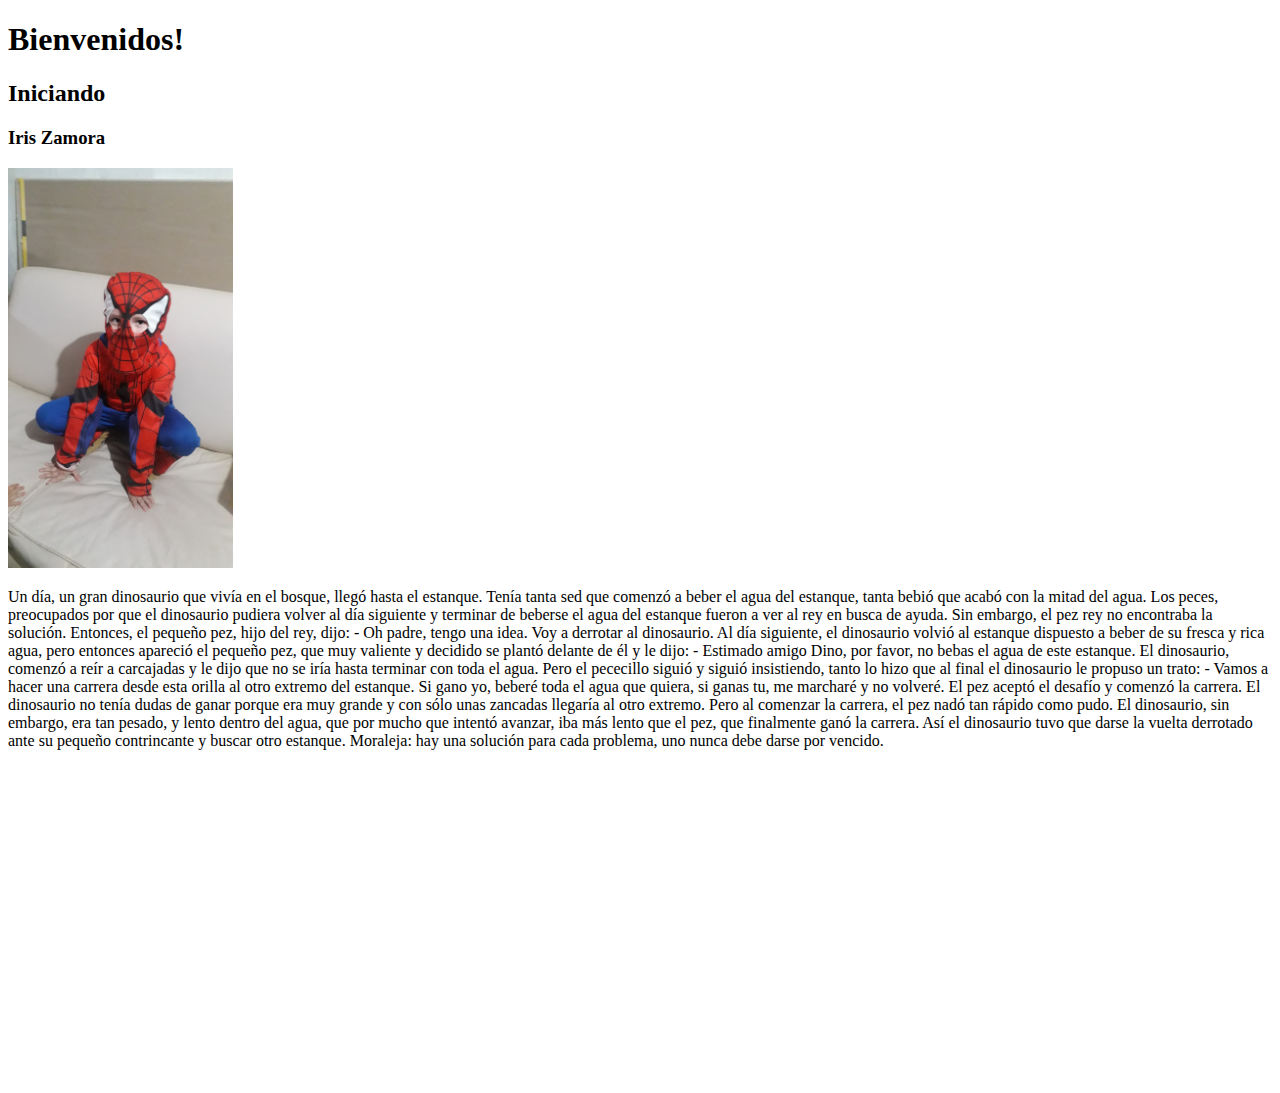
==== index.html @ 84257c39 "anadir" ====
<!DOCTYPE html>
<html>
<head>
	<meta charset="utf-8">


     <title> Mi Primera pagina web</title>
	
</head>
<body>
     <main>
     	<h1>Bienvenidos!</h1>
     	<h2>Iniciando</h2>
     	<h3>Iris Zamora</h3>
     	<nav>
     		<img src="IMG-20211029-WA0008.jpeg" alt="aca hay una foto" height="400px">
     	</nav>
     	<p>Un día, un gran dinosaurio que vivía en el bosque, llegó hasta el estanque. Tenía tanta sed que comenzó a beber el agua del estanque, tanta bebió que acabó con la mitad del agua.

Los peces, preocupados por que el dinosaurio pudiera volver al día siguiente y terminar de beberse el agua del estanque fueron a ver al rey en busca de ayuda. Sin embargo, el pez rey no encontraba la solución. Entonces, el pequeño pez, hijo del rey, dijo:

- Oh padre, tengo una idea. Voy a derrotar al dinosaurio.
Al día siguiente, el dinosaurio volvió al estanque dispuesto a beber de su fresca y rica agua, pero entonces apareció el pequeño pez, que muy valiente y decidido se plantó delante de él y le dijo: 

- Estimado amigo Dino, por favor, no bebas el agua de este estanque.

El dinosaurio, comenzó a reír a carcajadas y le dijo que no se iría hasta terminar con toda el agua. Pero el pececillo siguió y siguió insistiendo, tanto lo hizo que al final el dinosaurio le propuso un trato:

- Vamos a hacer una carrera desde esta orilla al otro extremo del estanque. Si gano yo, beberé toda el agua que quiera, si ganas tu, me marcharé y no volveré.

El pez aceptó el desafío y comenzó la carrera. El dinosaurio no tenía dudas de ganar porque era muy grande y con sólo unas zancadas llegaría al otro extremo. Pero al comenzar la carrera, el pez nadó tan rápido como pudo. El dinosaurio, sin embargo, era tan pesado, y lento dentro del agua, que por mucho que intentó avanzar, iba más lento que el pez, que finalmente ganó la carrera.

Así el dinosaurio tuvo que darse la vuelta derrotado ante su pequeño contrincante y buscar otro estanque.

Moraleja: hay una solución para cada problema, uno nunca debe darse por vencido.</p>
     	<iframe width="560" height="315" src="https://www.youtube.com/embed/mzeMSdxndZ8" title="YouTube video player" frameborder="0" allow="accelerometer; autoplay; clipboard-write; encrypted-media; gyroscope; picture-in-picture" allowfullscreen></iframe>
     </main>

</body>
</html>
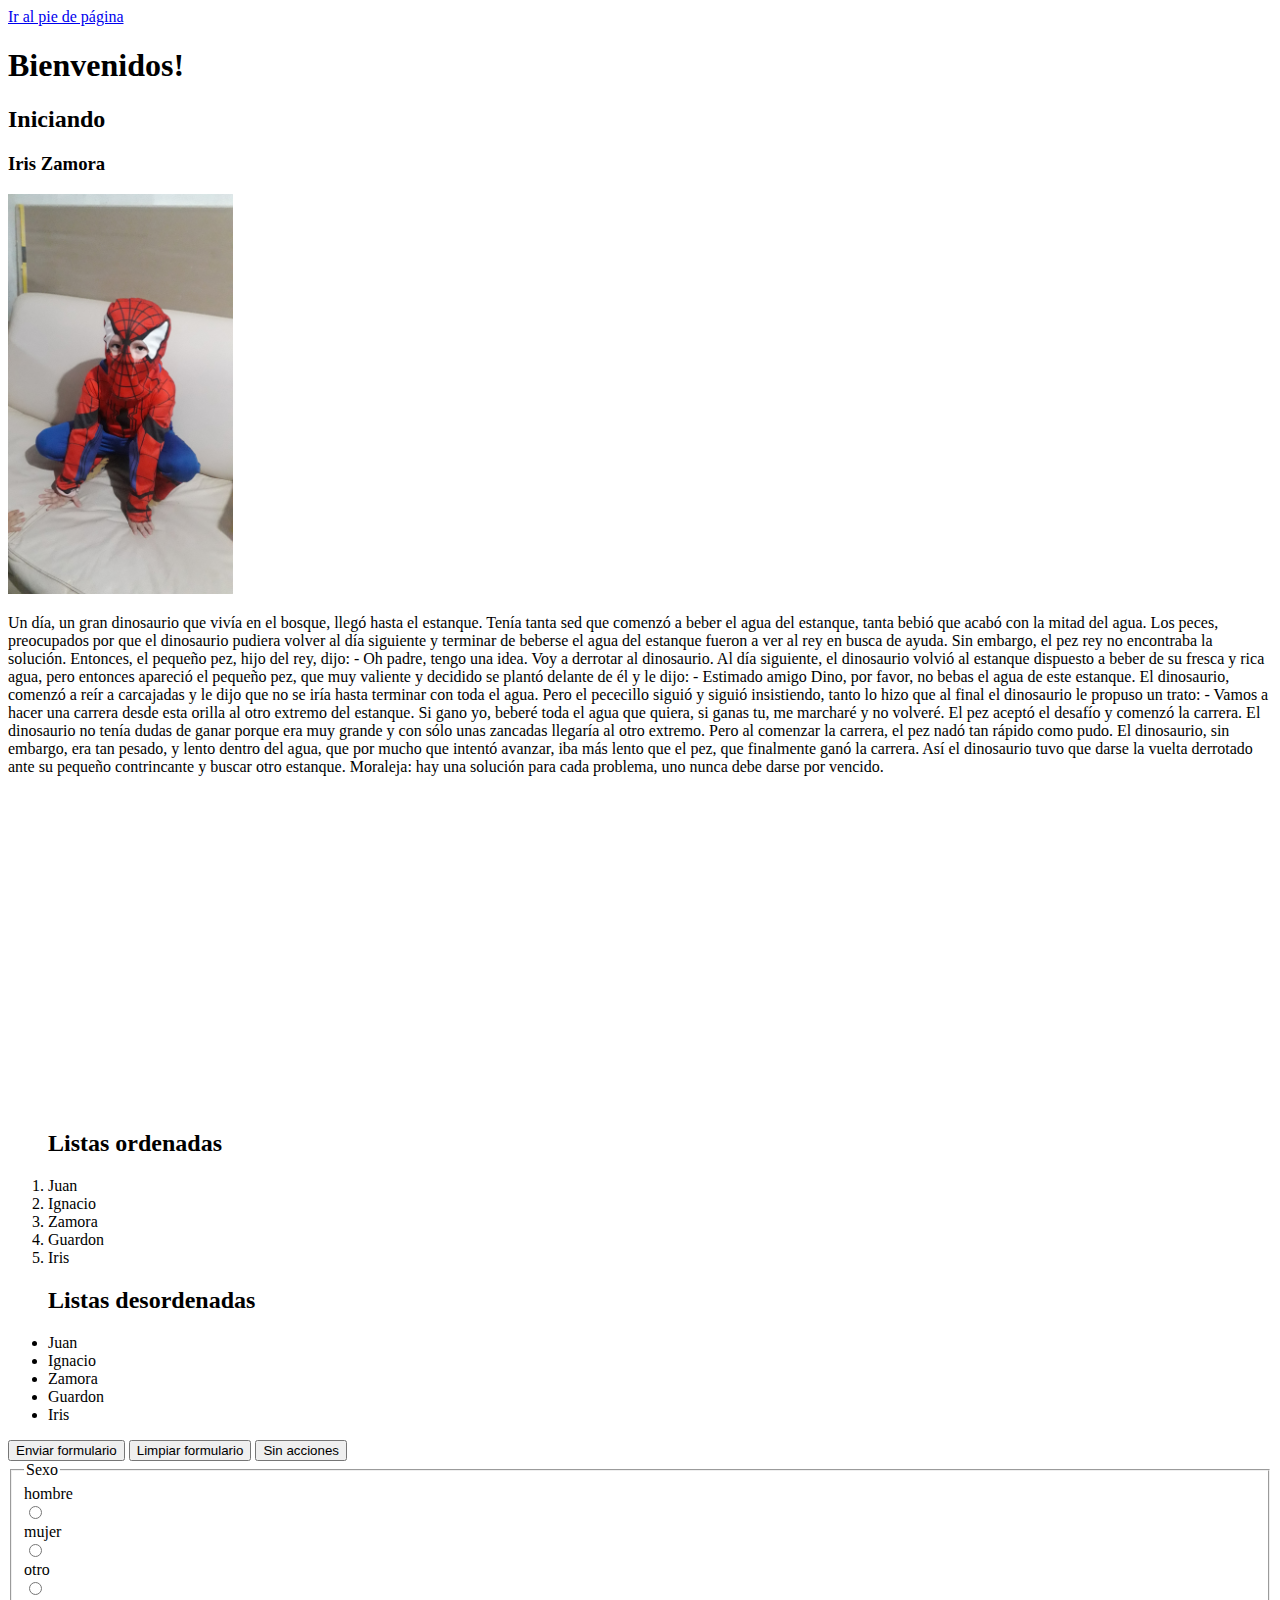
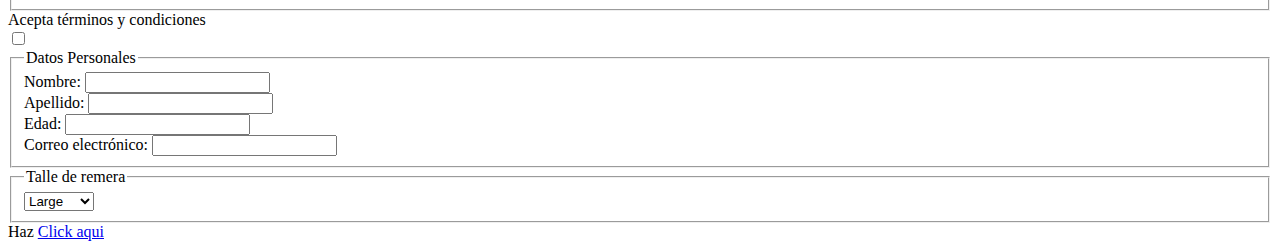
==== commit 83704687: "primer modificacion" ====
--- a/index.html
+++ b/index.html
@@ -8,6 +8,7 @@
 	
 </head>
 <body>
+   <a href="#pie">Ir al pie de página</a>
      <main>
      	<h1>Bienvenidos!</h1>
      	<h2>Iniciando</h2>
@@ -17,24 +18,97 @@
      	</nav>
      	<p>Un día, un gran dinosaurio que vivía en el bosque, llegó hasta el estanque. Tenía tanta sed que comenzó a beber el agua del estanque, tanta bebió que acabó con la mitad del agua.
 
-Los peces, preocupados por que el dinosaurio pudiera volver al día siguiente y terminar de beberse el agua del estanque fueron a ver al rey en busca de ayuda. Sin embargo, el pez rey no encontraba la solución. Entonces, el pequeño pez, hijo del rey, dijo:
+        Los peces, preocupados por que el dinosaurio pudiera volver al día siguiente y terminar de beberse el agua del estanque fueron a ver al rey en busca de ayuda. Sin embargo, el pez rey no encontraba la solución. Entonces, el pequeño pez, hijo del rey, dijo:
 
-- Oh padre, tengo una idea. Voy a derrotar al dinosaurio.
-Al día siguiente, el dinosaurio volvió al estanque dispuesto a beber de su fresca y rica agua, pero entonces apareció el pequeño pez, que muy valiente y decidido se plantó delante de él y le dijo: 
+        - Oh padre, tengo una idea. Voy a derrotar al dinosaurio.
+        Al día siguiente, el dinosaurio volvió al estanque dispuesto a beber de su fresca y rica agua, pero entonces apareció el pequeño pez, que muy valiente y decidido se plantó delante de él y le dijo: 
 
-- Estimado amigo Dino, por favor, no bebas el agua de este estanque.
+        - Estimado amigo Dino, por favor, no bebas el agua de este estanque.
 
-El dinosaurio, comenzó a reír a carcajadas y le dijo que no se iría hasta terminar con toda el agua. Pero el pececillo siguió y siguió insistiendo, tanto lo hizo que al final el dinosaurio le propuso un trato:
+        El dinosaurio, comenzó a reír a carcajadas y le dijo que no se iría hasta terminar con toda el agua. Pero el pececillo siguió y siguió insistiendo, tanto lo hizo que al final el dinosaurio le propuso un trato:
 
-- Vamos a hacer una carrera desde esta orilla al otro extremo del estanque. Si gano yo, beberé toda el agua que quiera, si ganas tu, me marcharé y no volveré.
+        - Vamos a hacer una carrera desde esta orilla al otro extremo del estanque. Si gano yo, beberé toda el agua que quiera, si ganas tu, me marcharé y no volveré.
 
-El pez aceptó el desafío y comenzó la carrera. El dinosaurio no tenía dudas de ganar porque era muy grande y con sólo unas zancadas llegaría al otro extremo. Pero al comenzar la carrera, el pez nadó tan rápido como pudo. El dinosaurio, sin embargo, era tan pesado, y lento dentro del agua, que por mucho que intentó avanzar, iba más lento que el pez, que finalmente ganó la carrera.
+        El pez aceptó el desafío y comenzó la carrera. El dinosaurio no tenía dudas de ganar porque era muy grande y con sólo unas zancadas llegaría al otro extremo. Pero al comenzar la carrera, el pez nadó tan rápido como pudo. El dinosaurio, sin embargo, era tan pesado, y lento dentro del agua, que por mucho que intentó avanzar, iba más lento que el pez, que finalmente ganó la carrera.
 
-Así el dinosaurio tuvo que darse la vuelta derrotado ante su pequeño contrincante y buscar otro estanque.
+         Así el dinosaurio tuvo que darse la vuelta derrotado ante su pequeño contrincante y buscar otro estanque.
 
-Moraleja: hay una solución para cada problema, uno nunca debe darse por vencido.</p>
-     	<iframe width="560" height="315" src="https://www.youtube.com/embed/mzeMSdxndZ8" title="YouTube video player" frameborder="0" allow="accelerometer; autoplay; clipboard-write; encrypted-media; gyroscope; picture-in-picture" allowfullscreen></iframe>
+         Moraleja: hay una solución para cada problema, uno nunca debe darse por vencido.</p>
+     	 <iframe width="560" height="315" src="https://www.youtube.com/embed/mzeMSdxndZ8" title="YouTube video player" frameborder="0" allow="accelerometer; autoplay; clipboard-write; encrypted-media; gyroscope; picture-in-picture" allowfullscreen></iframe>
      </main>
+     <ol> <h2>Listas ordenadas</h2>
+        <li>Juan</li>
+        <li>Ignacio</li>
+        <li>Zamora</li>
+        <li>Guardon</li>
+        <li>Iris</li>
+     </ol>
+     <ul> <h2>Listas desordenadas</h2>
+         <li>Juan</li>
+        <li>Ignacio</li>
+        <li>Zamora</li>
+        <li>Guardon</li>
+        <li>Iris</li>
+     </ul>
+     <form>
+        <input type="submit"value="Enviar formulario"/>
+        <input type="reset"value="Limpiar formulario"/>
+        <input type="button"value="Sin acciones"/>
+ 
+     </form>
+     <form>
+      <fieldset>
+         <legend>Sexo</legend>
+         <div>hombre</div>
+         <input type="radio"name="genero"value="hombre"/>
+         <div>mujer</div>
+         <input type="radio"name="genero"value="mujer"/>
+         <div>otro</div>
+         <input type="radio"name="genero"value="otro"/>
+         </fieldset>
+     </form>
+     <form>
+          <div>Acepta términos y condiciones</div>
+          <input type="checkbox"name="acepta"value="1"/>
+     </form>
+     <form>
+      <fieldset>
+         <legend>Datos Personales</legend>
 
-</body>
+         <label for="nombre_apellido">Nombre:</label>
+         <input type="text"name="nombre_apellido"/><br>
+
+         <label for="nombre_apellido">Apellido:</label>
+         <input type="text"name="nombre_apellido"/><br>
+
+         <label for="nombre_apellido">Edad:</label>
+         <input type="number"name="nombre_apellido"/><br>
+
+          <label for="email">Correo electrónico:</label>
+         <input type="email"name="email"/><br>
+
+      </fieldset>
+     </form>
+      <form>
+         <fieldset>
+            <legend>Talle de remera</legend>
+         <select name="talles">
+         <option value="L">Large</option>
+         <option value="M">Medium</option>
+         <option value="S">Small</option>
+          </select>
+       </fieldset>
+      </form>
+      Haz <a href="https://www.facebook.com/iris.zamora.73/" target="_BLANK">Click aqui</a> <br>
+
+    <footer id="pie"></footer>
+      
+ </body>  
+
+
+
+
+
+
+
 </html>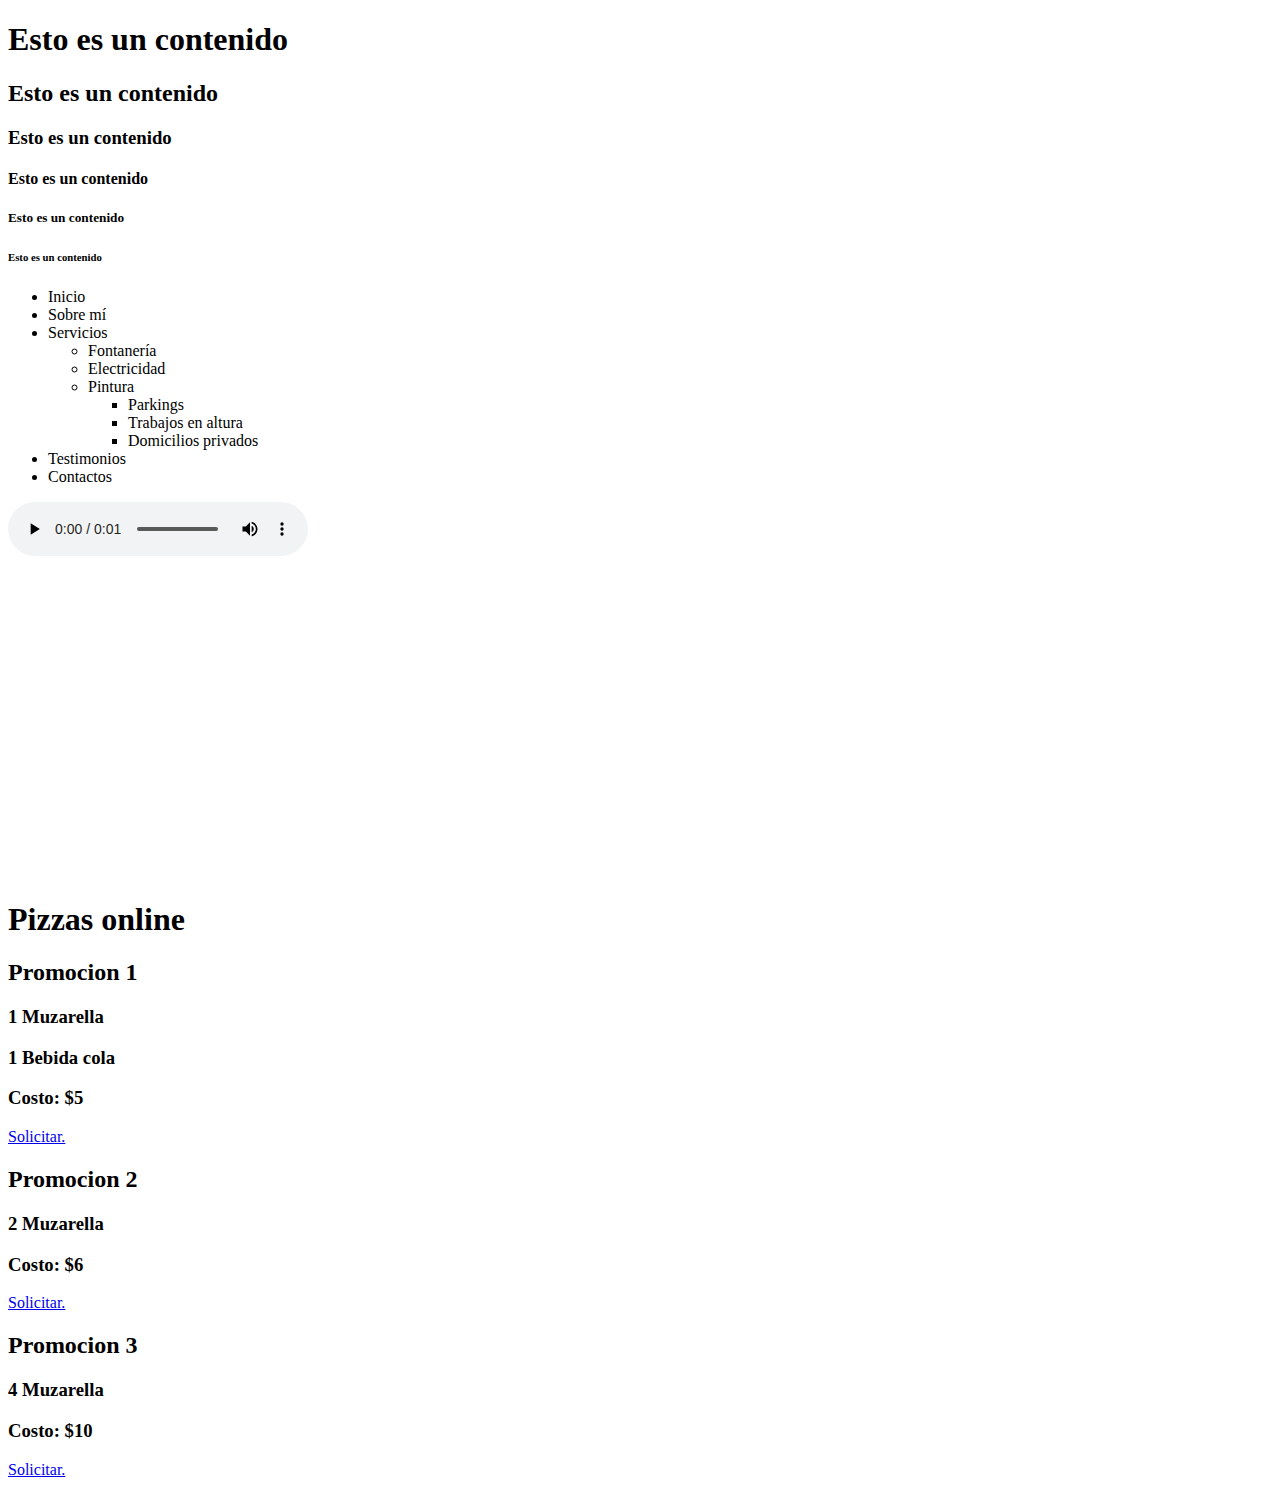
==== commit 169007e2: "tarea 2" ====
--- a/index.html
+++ b/index.html
@@ -1,114 +1,76 @@
 <!DOCTYPE html>
 <html>
 <head>
-	<meta charset="utf-8">
+   <meta charset="utf-8">
+   <meta name="viewport" content="width=device-width, initial-scale=1">
+   <title>Tarea 2</title> 
+
+</head>
+<body>
+   <main>
 
 
-     <title> Mi Primera pagina web</title>
-	
-</head>
-<body>
-   <a href="#pie">Ir al pie de página</a>
-     <main>
-     	<h1>Bienvenidos!</h1>
-     	<h2>Iniciando</h2>
-     	<h3>Iris Zamora</h3>
-     	<nav>
-     		<img src="IMG-20211029-WA0008.jpeg" alt="aca hay una foto" height="400px">
-     	</nav>
-     	<p>Un día, un gran dinosaurio que vivía en el bosque, llegó hasta el estanque. Tenía tanta sed que comenzó a beber el agua del estanque, tanta bebió que acabó con la mitad del agua.
+      <h1>Esto es un contenido</h1>
+      <h2>Esto es un contenido</h2>
+      <h3>Esto es un contenido</h3>
+      <h4>Esto es un contenido</h4>
+      <h5>Esto es un contenido</h5>
+      <h6>Esto es un contenido</h6>
+   
+     <ul>
+         <li>Inicio</li>
+        <li>Sobre mí</li>
+        <li>Servicios</li>
+        <ul>
+           <li type="circle">Fontanería</li>
+           <li type="circle">Electricidad</li>
+           <li type="circle">Pintura</li>
+           <ul>
+              <li type="square">Parkings</li>
+              <li type="square">Trabajos en altura</li>
+              <li type="square">Domicilios privados</li>
+           </ul>
+        </ul>
+        <li>Testimonios</li>
+        <li>Contactos</li>
+      </ul>
+     
+     <audio src="audio.ogg" controls=""> </audio> <br>
 
-        Los peces, preocupados por que el dinosaurio pudiera volver al día siguiente y terminar de beberse el agua del estanque fueron a ver al rey en busca de ayuda. Sin embargo, el pez rey no encontraba la solución. Entonces, el pequeño pez, hijo del rey, dijo:
+      <iframe width="560" height="315" src="https://www.youtube.com/embed/ZHMQBPW6b_g" title="YouTube video player" frameborder="0" allow="accelerometer; autoplay; clipboard-write; encrypted-media; gyroscope; picture-in-picture" allowfullscreen></iframe>
+     
+   
 
-        - Oh padre, tengo una idea. Voy a derrotar al dinosaurio.
-        Al día siguiente, el dinosaurio volvió al estanque dispuesto a beber de su fresca y rica agua, pero entonces apareció el pequeño pez, que muy valiente y decidido se plantó delante de él y le dijo: 
+     <h1>Pizzas online</h1>
 
-        - Estimado amigo Dino, por favor, no bebas el agua de este estanque.
+     <h2>Promocion 1</h2>
+     <h3>1 Muzarella</h3>
+     <h3>1 Bebida cola</h3>
+     <h3>Costo: $5</h3>
+    <a href="mailto:pizzas@gmail.com?subject=Promoción 1 &body=Ingrese aquí su dirección
+    y teléfono:">Solicitar.</a>
 
-        El dinosaurio, comenzó a reír a carcajadas y le dijo que no se iría hasta terminar con toda el agua. Pero el pececillo siguió y siguió insistiendo, tanto lo hizo que al final el dinosaurio le propuso un trato:
+    <h2>Promocion 2</h2>
+     <h3>2 Muzarella</h3>
+     <h3>Costo: $6</h3>
+    <a href="mailto:pizzas@gmail.com?subject=Promoción 2 &body=Ingrese aquí su dirección
+    y teléfono:">Solicitar.</a>
 
-        - Vamos a hacer una carrera desde esta orilla al otro extremo del estanque. Si gano yo, beberé toda el agua que quiera, si ganas tu, me marcharé y no volveré.
-
-        El pez aceptó el desafío y comenzó la carrera. El dinosaurio no tenía dudas de ganar porque era muy grande y con sólo unas zancadas llegaría al otro extremo. Pero al comenzar la carrera, el pez nadó tan rápido como pudo. El dinosaurio, sin embargo, era tan pesado, y lento dentro del agua, que por mucho que intentó avanzar, iba más lento que el pez, que finalmente ganó la carrera.
-
-         Así el dinosaurio tuvo que darse la vuelta derrotado ante su pequeño contrincante y buscar otro estanque.
-
-         Moraleja: hay una solución para cada problema, uno nunca debe darse por vencido.</p>
-     	 <iframe width="560" height="315" src="https://www.youtube.com/embed/mzeMSdxndZ8" title="YouTube video player" frameborder="0" allow="accelerometer; autoplay; clipboard-write; encrypted-media; gyroscope; picture-in-picture" allowfullscreen></iframe>
-     </main>
-     <ol> <h2>Listas ordenadas</h2>
-        <li>Juan</li>
-        <li>Ignacio</li>
-        <li>Zamora</li>
-        <li>Guardon</li>
-        <li>Iris</li>
-     </ol>
-     <ul> <h2>Listas desordenadas</h2>
-         <li>Juan</li>
-        <li>Ignacio</li>
-        <li>Zamora</li>
-        <li>Guardon</li>
-        <li>Iris</li>
-     </ul>
-     <form>
-        <input type="submit"value="Enviar formulario"/>
-        <input type="reset"value="Limpiar formulario"/>
-        <input type="button"value="Sin acciones"/>
- 
-     </form>
-     <form>
-      <fieldset>
-         <legend>Sexo</legend>
-         <div>hombre</div>
-         <input type="radio"name="genero"value="hombre"/>
-         <div>mujer</div>
-         <input type="radio"name="genero"value="mujer"/>
-         <div>otro</div>
-         <input type="radio"name="genero"value="otro"/>
-         </fieldset>
-     </form>
-     <form>
-          <div>Acepta términos y condiciones</div>
-          <input type="checkbox"name="acepta"value="1"/>
-     </form>
-     <form>
-      <fieldset>
-         <legend>Datos Personales</legend>
-
-         <label for="nombre_apellido">Nombre:</label>
-         <input type="text"name="nombre_apellido"/><br>
-
-         <label for="nombre_apellido">Apellido:</label>
-         <input type="text"name="nombre_apellido"/><br>
-
-         <label for="nombre_apellido">Edad:</label>
-         <input type="number"name="nombre_apellido"/><br>
-
-          <label for="email">Correo electrónico:</label>
-         <input type="email"name="email"/><br>
-
-      </fieldset>
-     </form>
-      <form>
-         <fieldset>
-            <legend>Talle de remera</legend>
-         <select name="talles">
-         <option value="L">Large</option>
-         <option value="M">Medium</option>
-         <option value="S">Small</option>
-          </select>
-       </fieldset>
-      </form>
-      Haz <a href="https://www.facebook.com/iris.zamora.73/" target="_BLANK">Click aqui</a> <br>
-
-    <footer id="pie"></footer>
-      
- </body>  
+    <h2>Promocion 3</h2>
+     <h3>4 Muzarella</h3>
+     <h3>Costo: $10</h3>
+    <a href="mailto:pizzas@gmail.com?subject=Promoción 3 &body=Ingrese aquí su dirección
+    y teléfono:">Solicitar.</a>
 
 
 
 
+    
 
 
 
+     
+
+   </main>
+  </body>
 </html>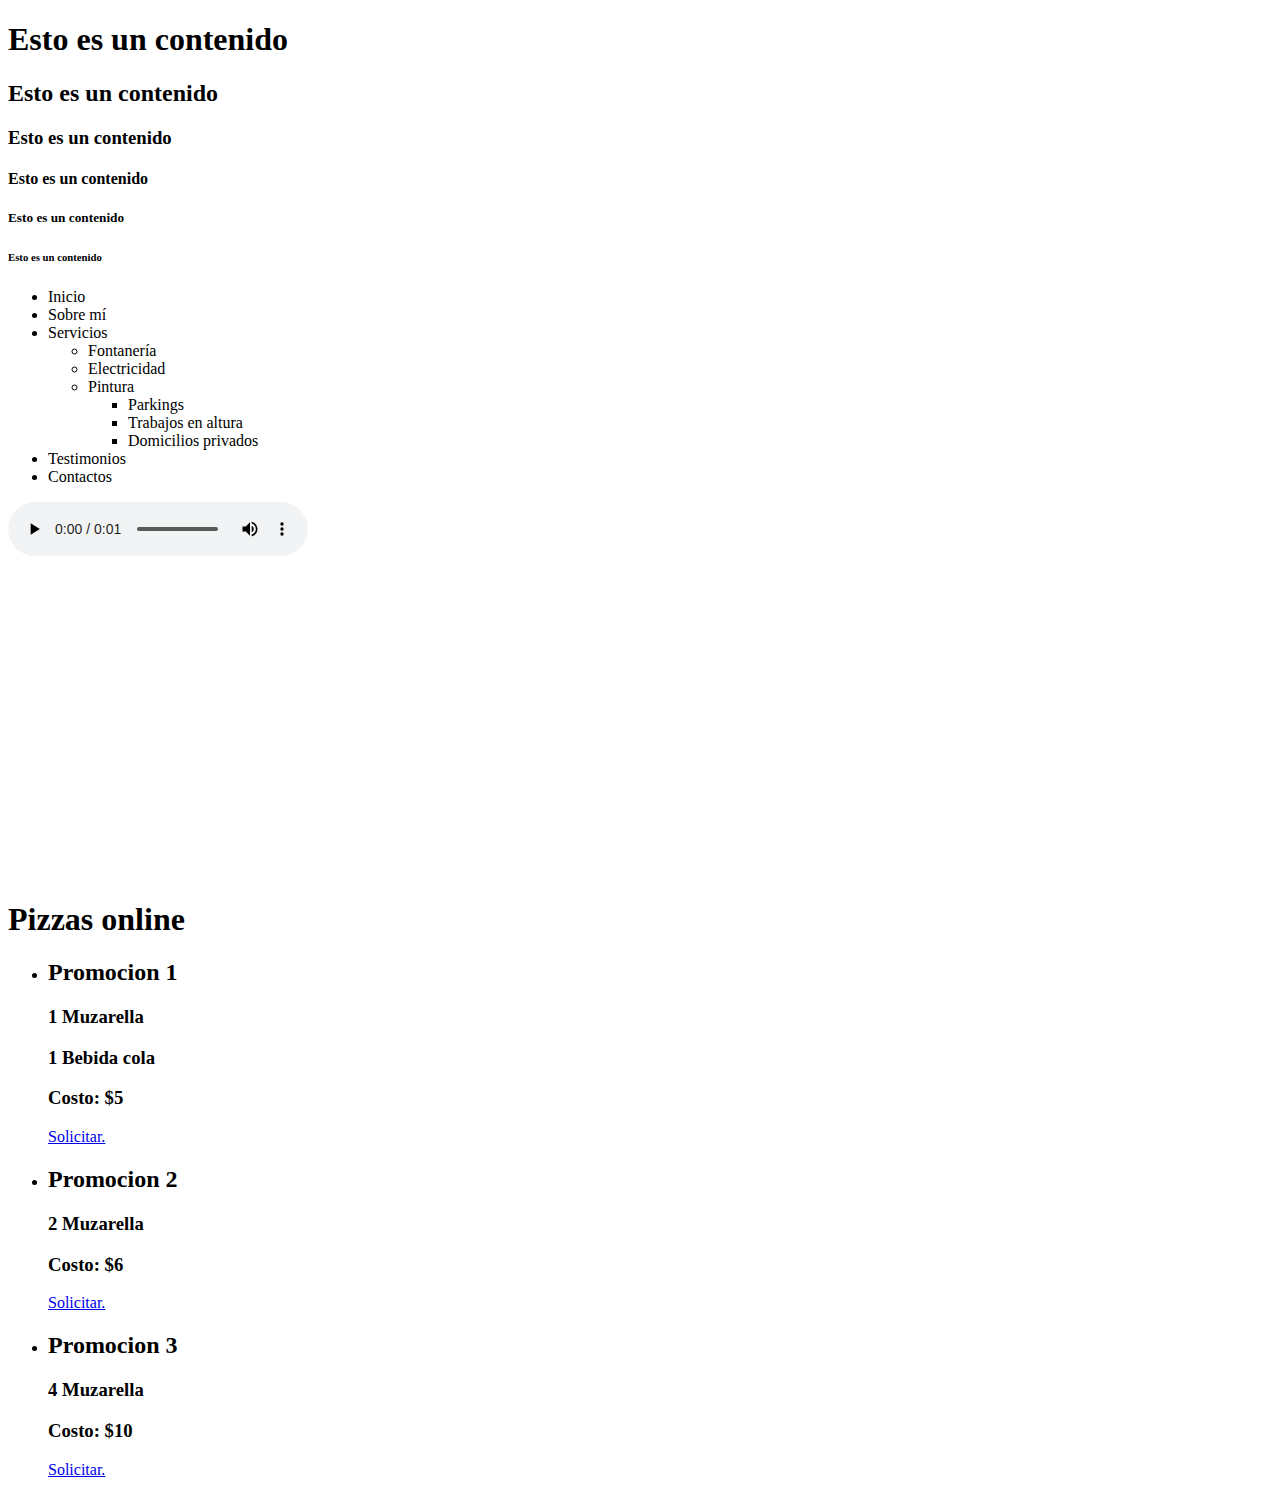
==== commit 8034b95c: "modificacion final tarea 2" ====
--- a/index.html
+++ b/index.html
@@ -42,26 +42,28 @@
    
 
      <h1>Pizzas online</h1>
+     <ul>
 
-     <h2>Promocion 1</h2>
+     <li><h2>Promocion 1</h2></li>
      <h3>1 Muzarella</h3>
      <h3>1 Bebida cola</h3>
      <h3>Costo: $5</h3>
     <a href="mailto:pizzas@gmail.com?subject=Promoción 1 &body=Ingrese aquí su dirección
     y teléfono:">Solicitar.</a>
 
-    <h2>Promocion 2</h2>
+    <li><h2>Promocion 2</h2></li>
      <h3>2 Muzarella</h3>
      <h3>Costo: $6</h3>
     <a href="mailto:pizzas@gmail.com?subject=Promoción 2 &body=Ingrese aquí su dirección
     y teléfono:">Solicitar.</a>
 
-    <h2>Promocion 3</h2>
+    <li><h2>Promocion 3</h2></li>
      <h3>4 Muzarella</h3>
      <h3>Costo: $10</h3>
     <a href="mailto:pizzas@gmail.com?subject=Promoción 3 &body=Ingrese aquí su dirección
     y teléfono:">Solicitar.</a>
 
+    </ul>
 
 
 
